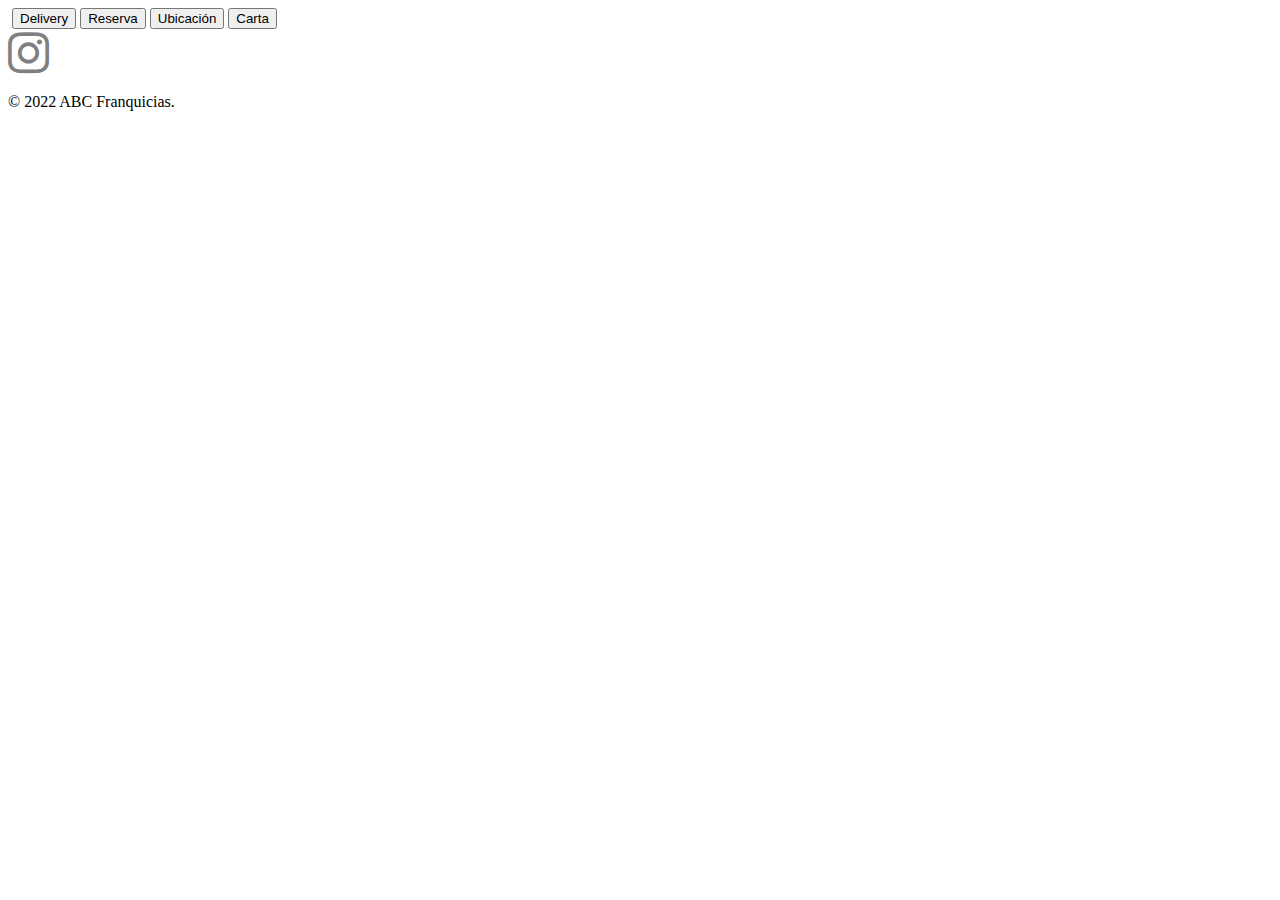
==== primeraEntrega/index.html @ 25403ba7 "Rename index.html.html to index.html" ====
<!DOCTYPE html>
<html lang="en">
<head>
    <meta charset="UTF-8">
    <meta http-equiv="X-UA-Compatible" content="IE=edge">
    <meta name="viewport" content="width=device-width, initial-scale=1.0">
    <link rel="stylesheet" href="/styles/mainPage.css">
    <link rel="stylesheet" href="https://cdnjs.cloudflare.com/ajax/libs/font-awesome/4.7.0/css/font-awesome.min.css">
    <title>ABC</title>
</head>
<body>

    <div class="header">
    
        <img src="/imagenes/logoRestaurante.png" alt="">
        <button class="boton" type="Inicio">Delivery</button>
        <button class="boton" type="Inicio">Reserva</button>
        <button class="boton" type="Inicio">Ubicación</button>
        <button class="boton" type="Inicio">Carta</button>




    </div>
    



    <footer>

        <div class="footer">
            <i class="fa fa-instagram" style="font-size:48px;color:grey"></i>
            <p>© 2022 ABC Franquicias.</p>
        </div>
    
    </footer>
</body>




</html>
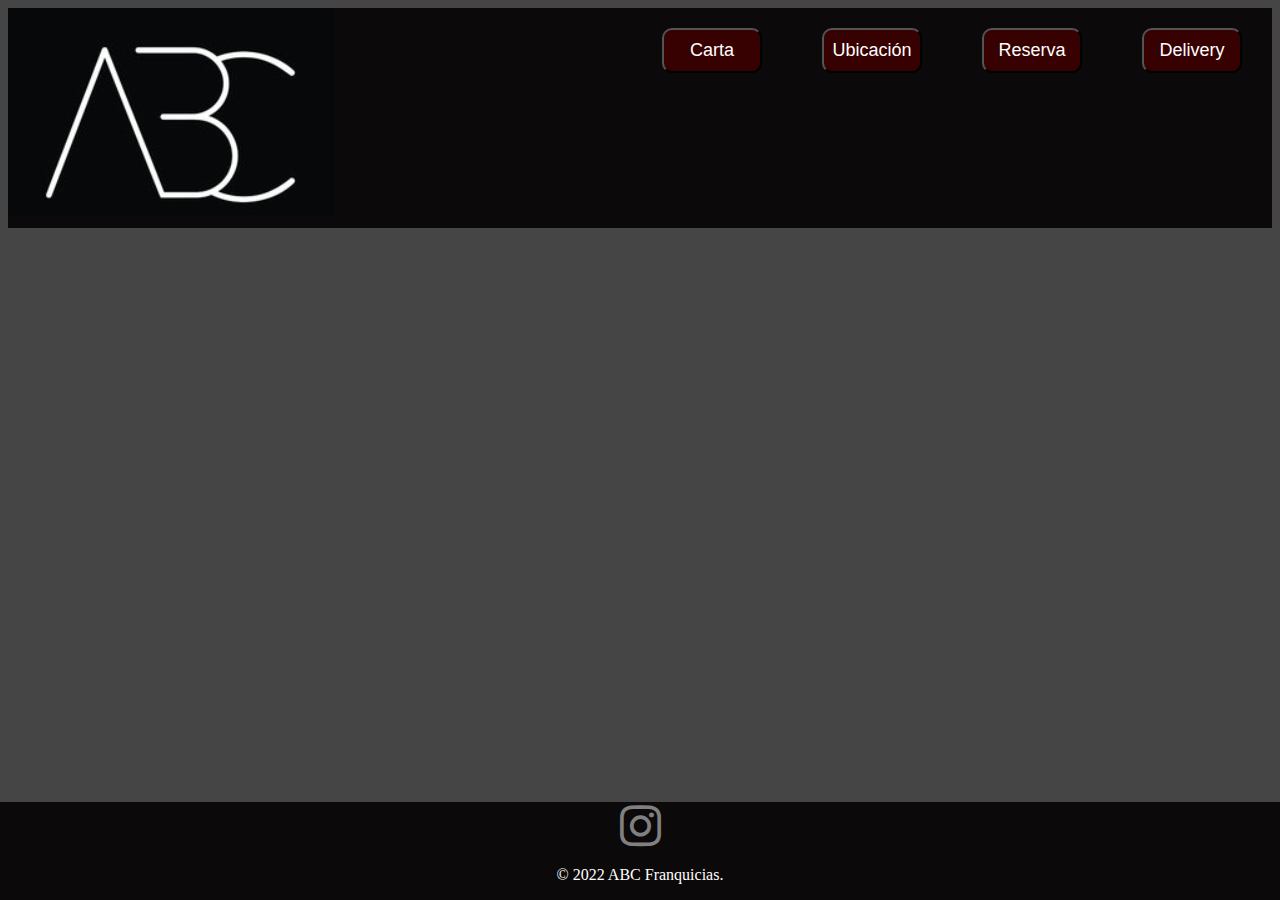
==== commit ff891416: "Add files via upload" ====
--- a/primeraEntrega/index.html
+++ b/primeraEntrega/index.html
@@ -4,7 +4,7 @@
     <meta charset="UTF-8">
     <meta http-equiv="X-UA-Compatible" content="IE=edge">
     <meta name="viewport" content="width=device-width, initial-scale=1.0">
-    <link rel="stylesheet" href="/styles/mainPage.css">
+    <link rel="stylesheet" href="/primeraEntrega/styles/mainPage.css">
     <link rel="stylesheet" href="https://cdnjs.cloudflare.com/ajax/libs/font-awesome/4.7.0/css/font-awesome.min.css">
     <title>ABC</title>
 </head>
@@ -12,7 +12,7 @@
 
     <div class="header">
     
-        <img src="/imagenes/logoRestaurante.png" alt="">
+        <img src="/primeraEntrega/imagenes/logoRestaurante.png" alt="">
         <button class="boton" type="Inicio">Delivery</button>
         <button class="boton" type="Inicio">Reserva</button>
         <button class="boton" type="Inicio">Ubicación</button>
@@ -39,4 +39,4 @@
 
 
 
-</html>
+</html>--- a/primeraEntrega/styles/mainPage.css
+++ b/primeraEntrega/styles/mainPage.css
@@ -0,0 +1,42 @@
+body {
+
+    background-color: #454545;
+}
+
+
+.header {
+
+  height: 220px;
+  width: 100%;
+  background-color: #0B0909;
+
+}
+
+
+.footer {
+    position: fixed;
+    left: 0;
+    bottom: 0;
+    width: 100%;
+    background-color: #0B0909;
+    color: white;
+    text-align: center;
+  
+  }
+
+  .boton {
+    float:right;
+    border-radius: 10px;
+    margin-top: 20px;
+    margin-left: 30px;
+    margin-right: 30px;
+    display: inline-block;
+    width: 100px;
+    font-size: large;
+    height: 45px;
+    top: 0%;
+    color: #FFFFFF;
+    background-color: #370101;
+
+  }
+
